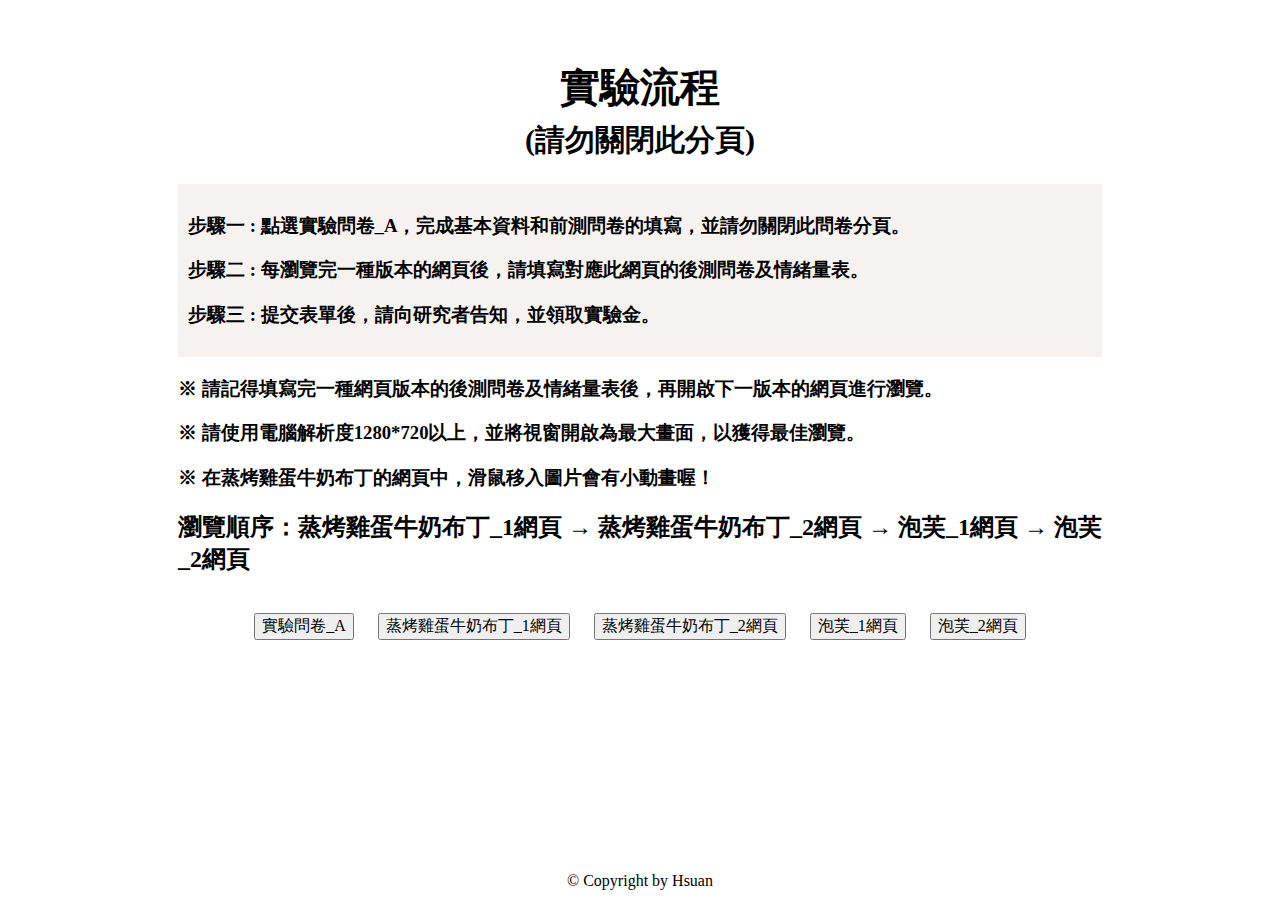
==== process_1.html @ a718bc04 "baking" ====
<!DOCTYPE html>
<html lang="en">
	<head>
		<meta charset="utf-8">

		<!-- Always force latest IE rendering engine (even in intranet) & Chrome Frame
		Remove this if you use the .htaccess -->
		<meta http-equiv="X-UA-Compatible" content="IE=edge,chrome=1">

		<title>實驗流程</title>
		<meta name="description" content="">
		<meta name="author" content="Hsuan">

		<meta name="viewport" content="width=device-width; initial-scale=1.0">

		<!-- Replace favicon.ico & apple-touch-icon.png in the root of your domain and delete these references -->

		<link rel="apple-touch-icon" href="/apple-touch-icon.png">
		<link rel="stylesheet" href="css/normalize.css" />
		<link rel="stylesheet" href="css/style.css" />

	</head>

	<body>

		<div class="site-formula">
			<b>
			<p style="font-size: 40px; text-align: center">
				實驗流程
			</p></b>
			<b>
			<p style="font-size: 30px; text-align: center">
				(請勿關閉此分頁)
			</p></b>
			<br />
			<div style="background-color: #f5f2f0; width: auto; height: auto; padding: 10px">
				<h3>步驟一 : 點選實驗問卷_A，完成基本資料和前測問卷的填寫，並請勿關閉此問卷分頁。</h3>
				<h3>步驟二 : 每瀏覽完一種版本的網頁後，請填寫對應此網頁的後測問卷及情緒量表。</h3>
				<h3>步驟三 : 提交表單後，請向研究者告知，並領取實驗金。</h3>
			</div>
			<h3>※ 請記得填寫完一種網頁版本的後測問卷及情緒量表後，再開啟下一版本的網頁進行瀏覽。</h3>
			<h3>※ 請使用電腦解析度1280*720以上，並將視窗開啟為最大畫面，以獲得最佳瀏覽。</h3>
			<h3>※ 在蒸烤雞蛋牛奶布丁的網頁中，滑鼠移入圖片會有小動畫喔！</h3>
			<h2>瀏覽順序：蒸烤雞蛋牛奶布丁_1網頁 → 蒸烤雞蛋牛奶布丁_2網頁 → 泡芙_1網頁 → 泡芙_2網頁</h2>
			<br />
			<div style="text-align: center">
				<input style="margin: 0px 10px" type="button" value="實驗問卷_A" onclick="window.open('https://forms.gle/F15mZP4gSM6EHSig9')">
				<input style="margin: 0px 10px" type="button" value="蒸烤雞蛋牛奶布丁_1網頁" onclick="window.open('pudding_1.html')">
				<input style="margin: 0px 10px" type="button" value="蒸烤雞蛋牛奶布丁_2網頁" onclick="window.open('pudding_2.html')">
				<input style="margin: 0px 10px" type="button" value="泡芙_1網頁" onclick="window.open('puff_1.html')">
				<input style="margin: 0px 10px" type="button" value="泡芙_2網頁" onclick="window.open('puff_2.html')">
			</div>
		</div>

		<footer class="site-footer">
			<p>
				&copy; Copyright  by Hsuan
			</p>
		</footer>

	</body>
</html>
---- css/style.css ----
*, *:before, *:after {
	box-sizing: inherit;
}

html {
	box-sizing: border-box;
}

body {
	font-family: "Microsoft JhengHei";
}

h1 {
	font-family: "Arial";
}

.site-formula {
	width: 80%;
	padding: 0px 50px;
	margin: 60px auto;
}

.site-formula p {
	margin: 5px 0px;
}

.site-footer {
	width: 100%;
	position: absolute;
	bottom: 0;
}

.site-footer p {
	padding: 10px 0px;
	margin: 0;
	text-align: center;
}
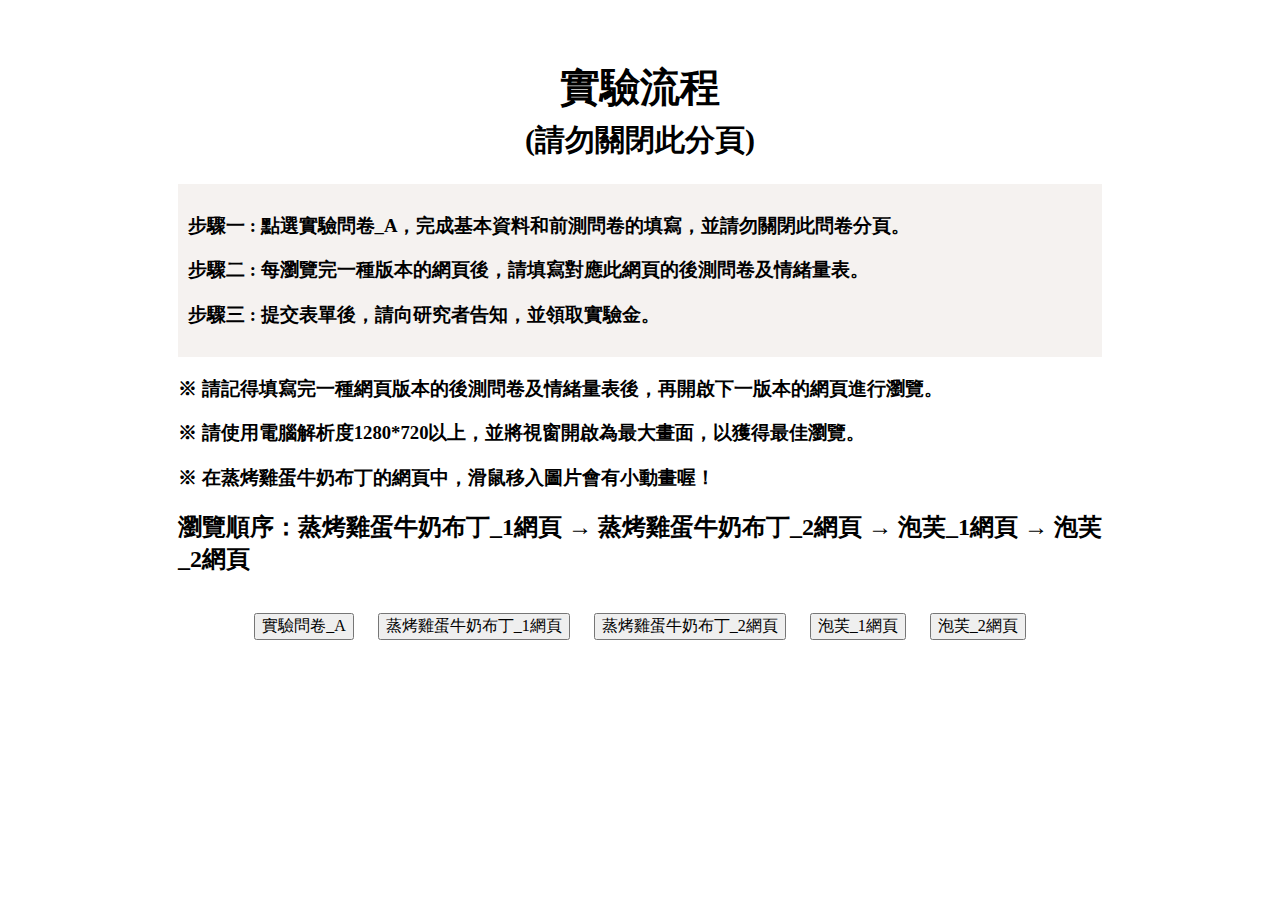
==== commit 7d89e9f6: "刪除footer" ====
--- a/process_1.html
+++ b/process_1.html
@@ -44,7 +44,7 @@
 			<h2>瀏覽順序：蒸烤雞蛋牛奶布丁_1網頁 → 蒸烤雞蛋牛奶布丁_2網頁 → 泡芙_1網頁 → 泡芙_2網頁</h2>
 			<br />
 			<div style="text-align: center">
-				<input style="margin: 0px 10px" type="button" value="實驗問卷_A" onclick="window.open('https://forms.gle/F15mZP4gSM6EHSig9')">
+				<input style="margin: 0px 10px" type="button" value="實驗問卷_A" onclick="window.open('https://docs.google.com/forms/d/e/1FAIpQLScuIXyer26qFvs0O5c5ttASXtxYN_c1jkVYFOWJCAmmjXd9uQ/viewform?usp=pp_url')">
 				<input style="margin: 0px 10px" type="button" value="蒸烤雞蛋牛奶布丁_1網頁" onclick="window.open('pudding_1.html')">
 				<input style="margin: 0px 10px" type="button" value="蒸烤雞蛋牛奶布丁_2網頁" onclick="window.open('pudding_2.html')">
 				<input style="margin: 0px 10px" type="button" value="泡芙_1網頁" onclick="window.open('puff_1.html')">
@@ -52,11 +52,7 @@
 			</div>
 		</div>
 
-		<footer class="site-footer">
-			<p>
-				&copy; Copyright  by Hsuan
-			</p>
-		</footer>
+		
 
 	</body>
 </html>
